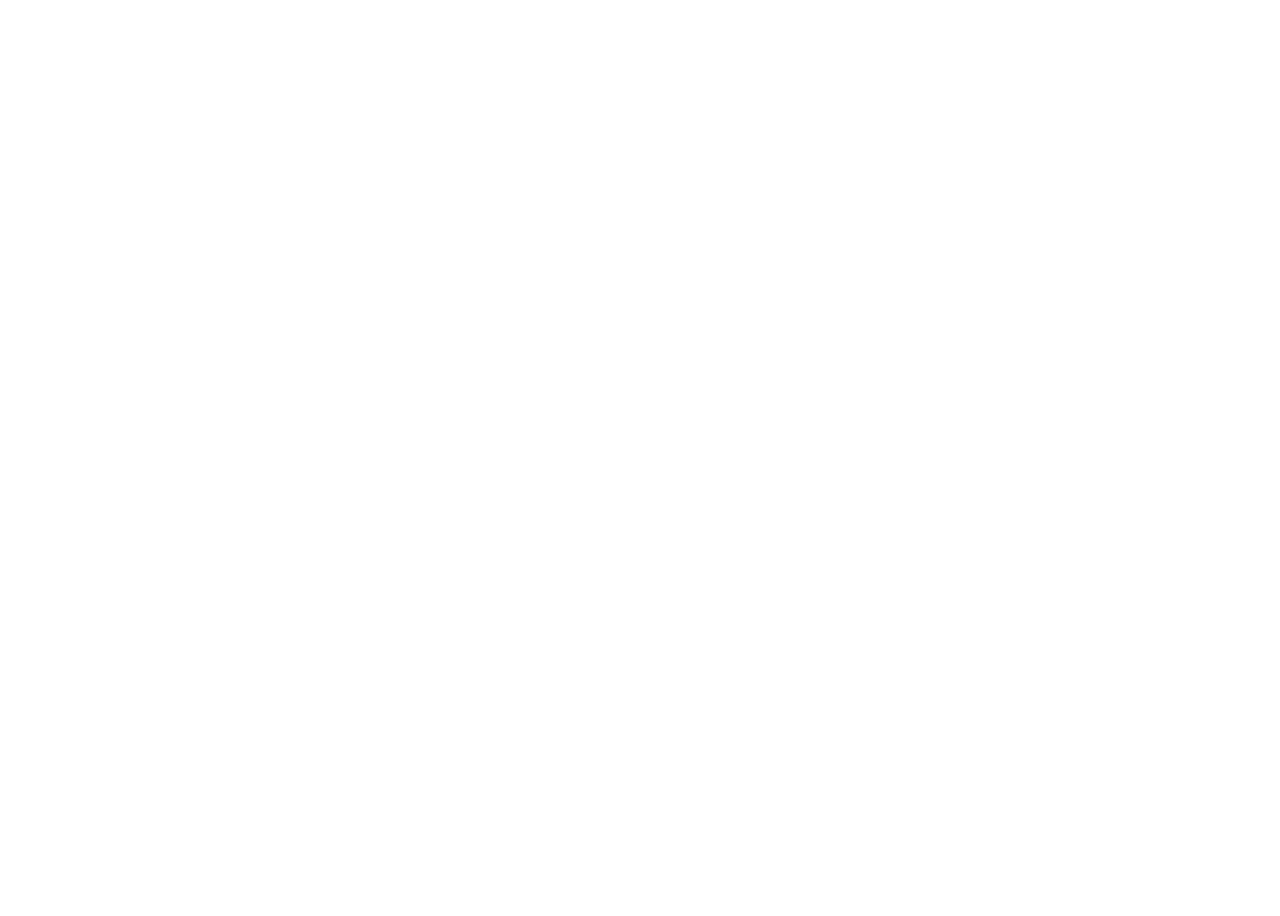
==== index2.html @ 61be4610 "Initial commit" ====
<!DOCTYPE html>
<html lang="en">
<head>
    <meta charset="UTF-8">
    <meta name="viewport" content="width=device-width, initial-scale=1.0">
    <link rel="stylesheet" href="style2.css">
    <title>renepuente</title>
</head>
<body>
    <iframe width="560" height="315" src="https://www.youtube.com/embed/S7GcotSBKCA?si=lGmKEB6I3lBuaQSO" title="YouTube video player" frameborder="0" allow="accelerometer; autoplay; clipboard-write; encrypted-media; gyroscope; picture-in-picture; web-share" referrerpolicy="strict-origin-when-cross-origin" allowfullscreen></iframe>
</body>
</html>
---- style2.css ----
body {
    height: 100vh;
    display: flex;
    align-items: center;
    justify-content: center;
    background-image: url(img/tiorene.jpg);
    background-position: center;
    background-repeat: no-repeat;
    background-size: cover;
    color: #fff;
}
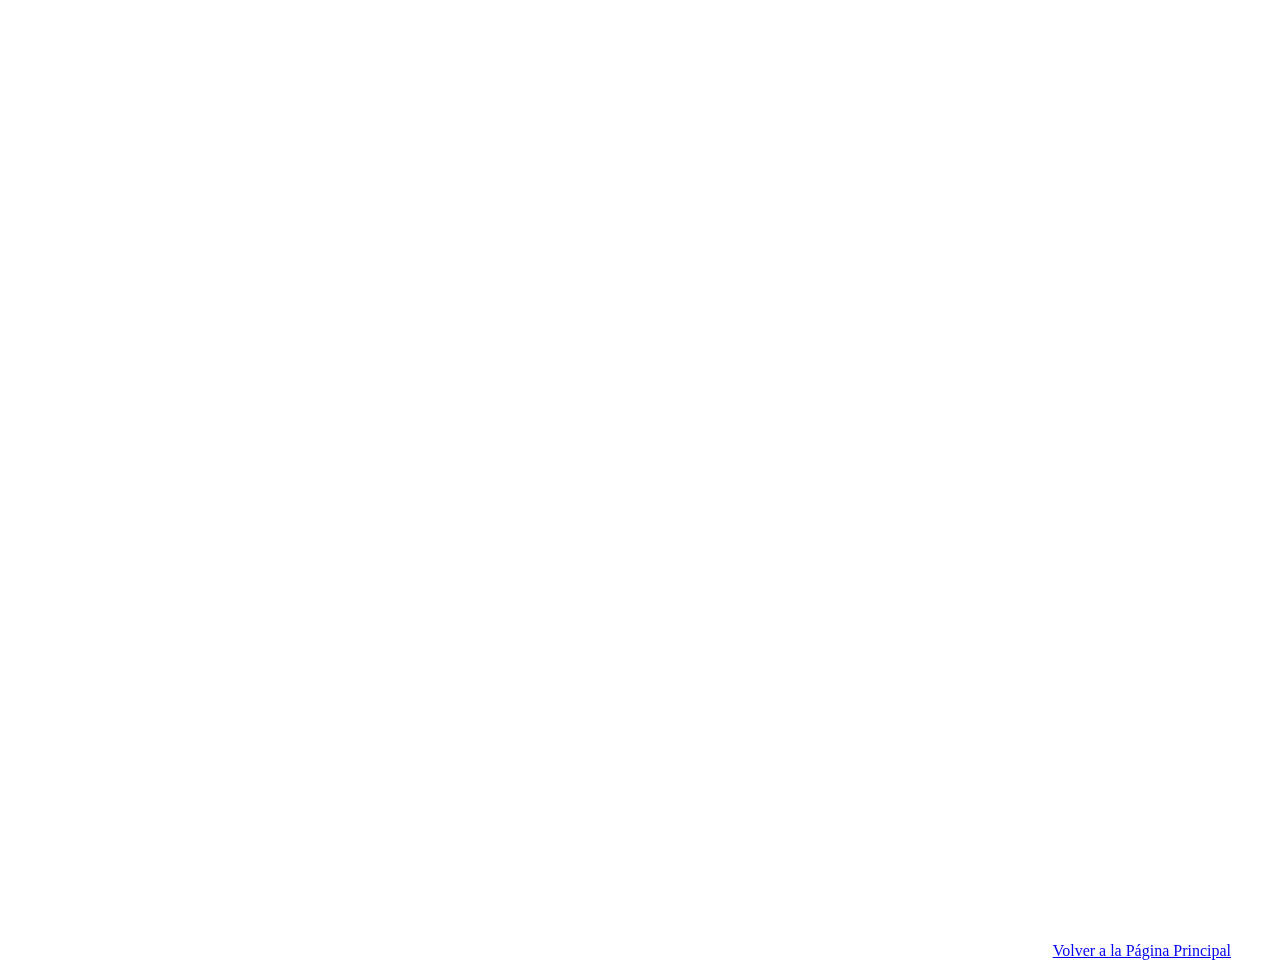
==== commit d14d1a22: "Initial commit" ====
--- a/index2.html
+++ b/index2.html
@@ -4,9 +4,20 @@
     <meta charset="UTF-8">
     <meta name="viewport" content="width=device-width, initial-scale=1.0">
     <link rel="stylesheet" href="style2.css">
-    <title>renepuente</title>
+    <title>tiorene</title>
 </head>
 <body>
-    <iframe width="560" height="315" src="https://www.youtube.com/embed/S7GcotSBKCA?si=lGmKEB6I3lBuaQSO" title="YouTube video player" frameborder="0" allow="accelerometer; autoplay; clipboard-write; encrypted-media; gyroscope; picture-in-picture; web-share" referrerpolicy="strict-origin-when-cross-origin" allowfullscreen></iframe>
+    <div class="video-container">
+        <iframe src="https://www.youtube.com/embed/S7GcotSBKCA?si=lGmKEB6I3lBuaQSO" 
+                title="YouTube video player" 
+                frameborder="0" 
+                height="1000"
+                width="1000"
+                allow="accelerometer; autoplay; clipboard-write; encrypted-media; gyroscope; picture-in-picture; web-share" 
+                referrerpolicy="strict-origin-when-cross-origin" 
+                allowfullscreen>
+        </iframe>
+        <a href="index.html">Volver a la Página Principal</a>
+    </div>
 </body>
-</html>+</html>
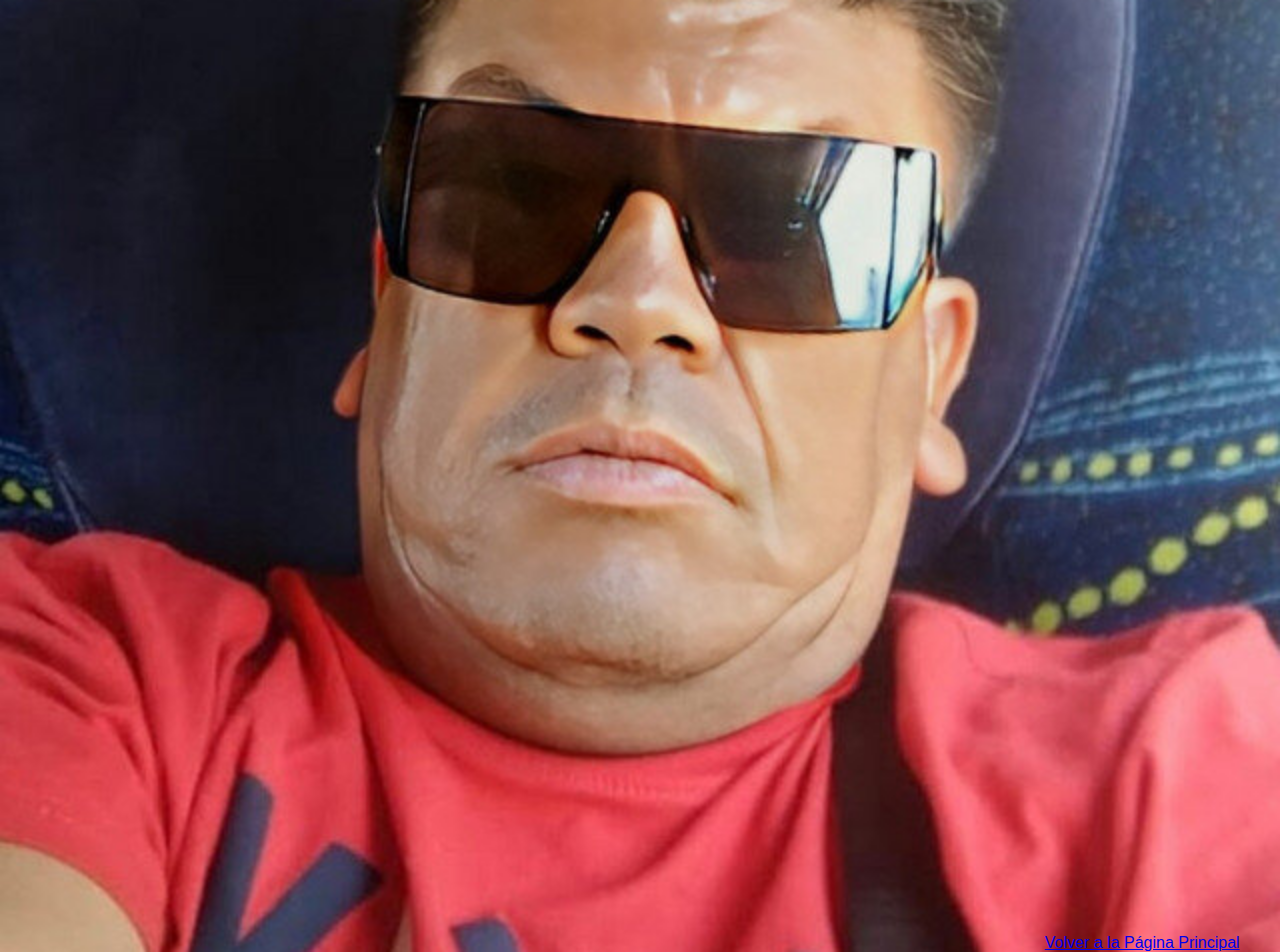
==== commit 704280b7: "Initial commit" ====
--- a/index2.html
+++ b/index2.html
@@ -3,7 +3,7 @@
 <head>
     <meta charset="UTF-8">
     <meta name="viewport" content="width=device-width, initial-scale=1.0">
-    <link rel="stylesheet" href="style2.css">
+    <link rel="stylesheet" href="style.css">
     <title>tiorene</title>
 </head>
 <body>
@@ -20,4 +20,4 @@
         <a href="index.html">Volver a la Página Principal</a>
     </div>
 </body>
-</html>
+</html>--- a/style.css
+++ b/style.css
@@ -0,0 +1,89 @@
+* {
+    box-sizing: border-box;
+    margin: 0;
+    padding: 0;
+}
+
+body {
+    font-family: 'Roboto', sans-serif;
+    background-color: #f0f0f0;
+    background-image: url('tiorene.jpg'); /* Agrega la ruta de tu imagen aquí */
+    background-size: cover; /* Asegura que la imagen cubra todo el fondo */
+    background-position: center; /* Centra la imagen en la pantalla */
+    background-repeat: no-repeat; /* Evita que la imagen se repita */
+    display: flex;
+    justify-content: center;
+    align-items: center;
+    height: 100vh; /* Asegura que el contenedor ocupe toda la altura de la ventana */
+}
+
+.container {
+    display: flex;
+    flex-direction: column;
+    width: 90%;
+    max-width: 600px;
+    background: rgba(255, 255, 255, 0.8); /* Fondo blanco con un poco de transparencia */
+    border-radius: 8px;
+    box-shadow: 0 4px 10px rgba(0, 0, 0, 0.1);
+    padding: 20px;
+}
+
+.form-container {
+    display: flex;
+    flex-direction: column;
+    margin-bottom: 20px;
+}
+
+.formulario {
+    display: flex;
+    flex-direction: column;
+}
+
+h2 {
+    margin-bottom: 10px;
+}
+
+label {
+    margin-bottom: 5px;
+    font-weight: bold;
+}
+
+input {
+    margin-bottom: 15px;
+    padding: 10px;
+    border: 1px solid #ddd;
+    border-radius: 5px;
+}
+
+button {
+    padding: 10px;
+    background-color: #ff0000;
+    color: white;
+    border: none;
+    border-radius: 5px;
+    cursor: pointer;
+}
+
+button:hover {
+    background-color: #ff0000;
+}
+
+.iconos {
+    display: flex;
+    justify-content: space-between;
+    margin-bottom: 10px;
+}
+
+.border-icon {
+    border: 1px solid #ddd;
+    border-radius: 50%;
+    padding: 10px;
+    display: flex;
+    justify-content: center;
+    align-items: center;
+}
+
+.cuenta-gratis {
+    text-align: center;
+    margin-bottom: 15px;
+}
